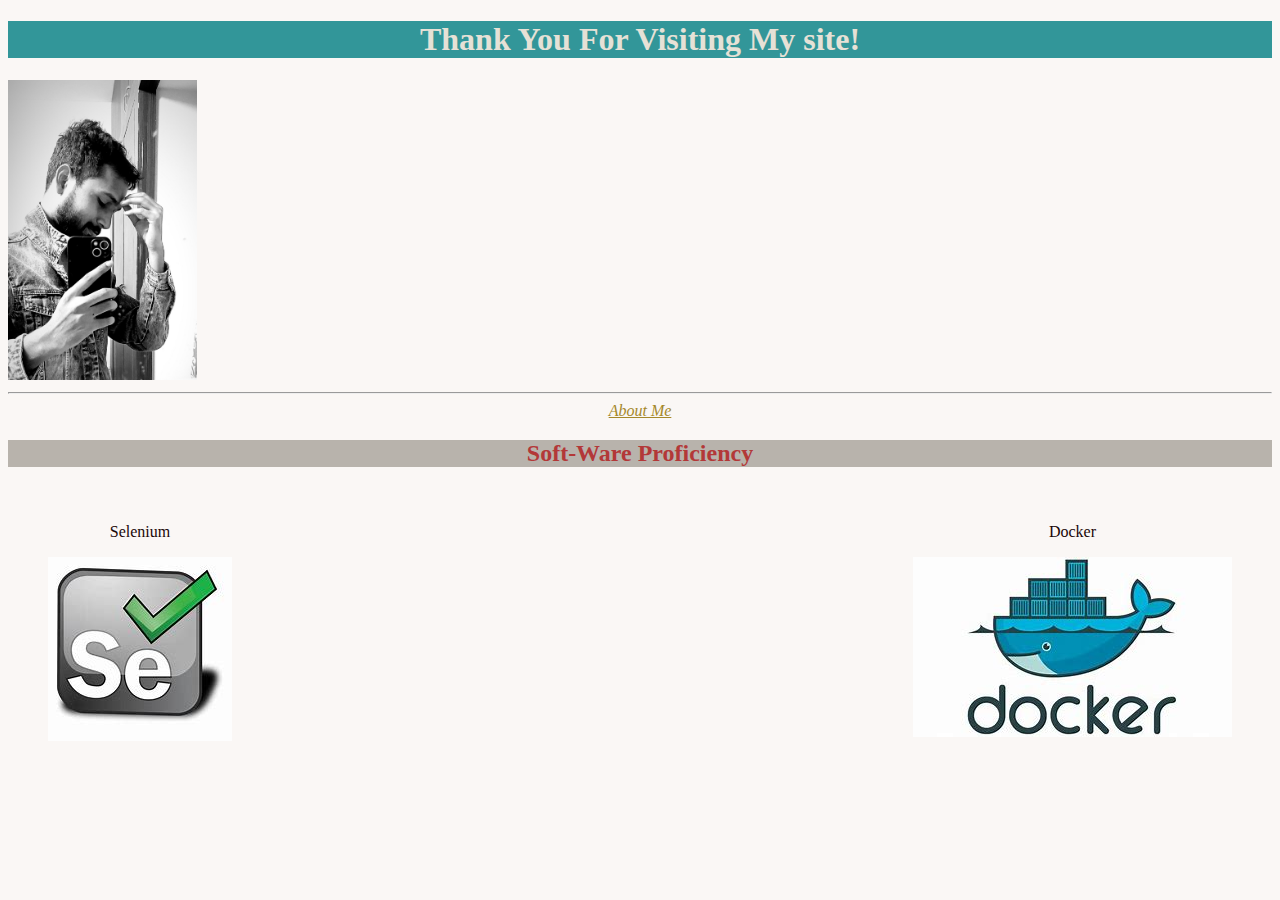
==== index.html @ 5bad39b9 "first" ====
<!DOCTYPE html>
<html lang="en">
<head>
    <meta charset="UTF-8">
    <title>Praveen</title>
    <style>
    </style>
</head>

<body>
    <h1 style="background-color: rgb(50, 150, 153)" >Thank You For Visiting My site!</h1>
    <img src="./Pravi.jpg" height="300"/>
<style>
    
    h1{
text-align: center;
color: rgb(230, 225, 214);

    }
     
    
  html{
    background-color: rgb(250, 247, 245);
  }
    a{
        border: 0cap;
        color: rgb(165, 136, 42);
        
    }
    #AboutMe{
        text-align: center;
    }
    p{
        color: rgb(26, 7, 7);
    }
    h2{
        text-align: center;
        background-color: rgb(184, 179, 172);
    }
    .containerTools{
     display: flex;
     justify-content: space-between;
     margin: 20px;
    }
    .tool{
        text-align: center;
        margin: 20px;
    }
    .tool img{
        display: block;
        margin: 0 auto;
    }
    h3{
        color: rgb(226, 39, 39);
    }
</style>
    <hr/>
    <div id="AboutMe">
    <a href="./About.html" style="font-style: italic;">About Me</a>
</div>
<h2 style="color: rgb(179, 56, 56)">Soft-Ware Proficiency</h2>
<div class="containerTools">
<div class="tool">
<p>Selenium</p> 
<img src="./Selenium.jfif" style="float: left;" alt="Front end tool">
</div>
<div class="tool">
<p>Docker</p>
<img src="./Dockerimage.jfif" style="float: right;">     
</div>  
</div> 
</body>
</html>
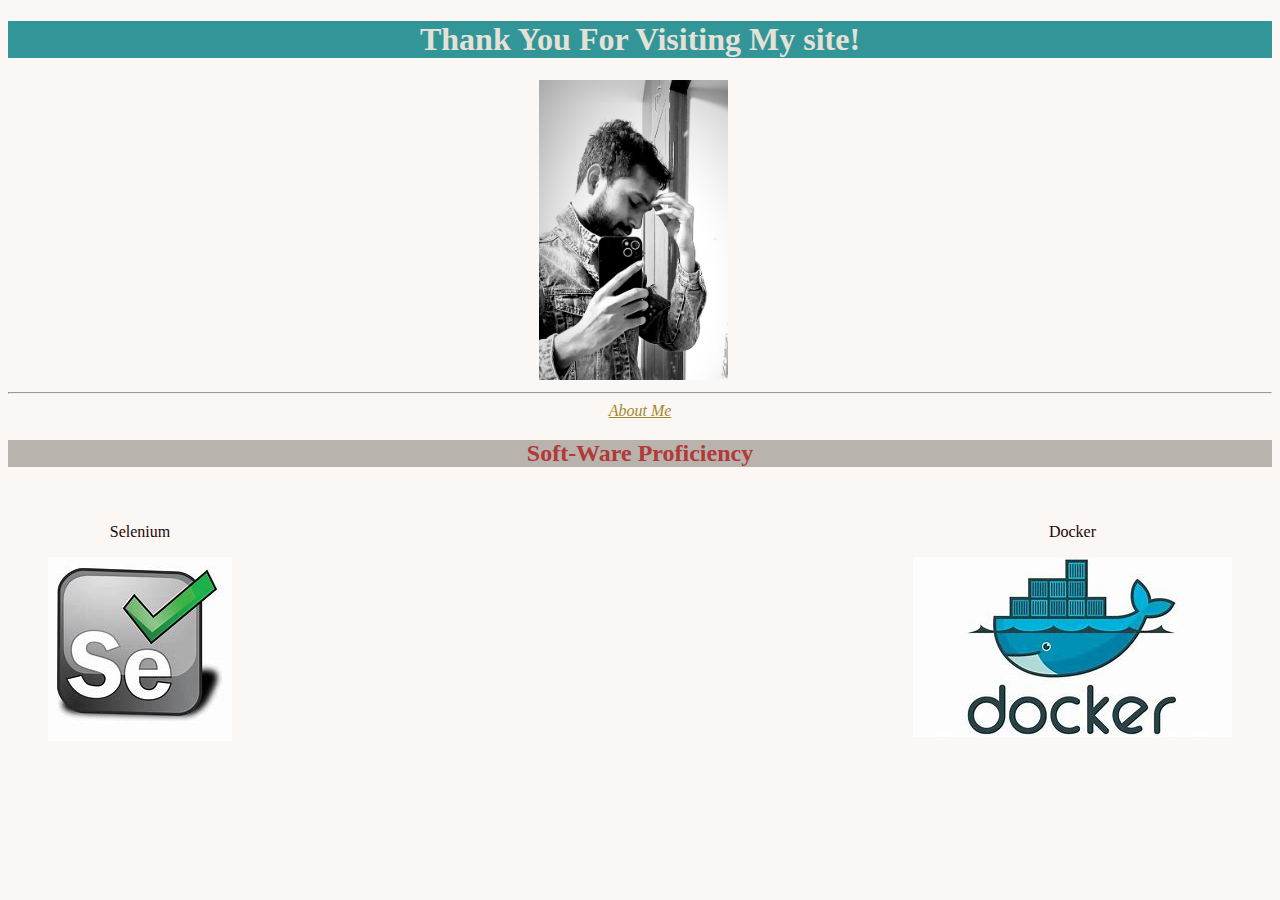
==== commit 3c453fc8: "first" ====
--- a/index.html
+++ b/index.html
@@ -9,8 +9,16 @@
 
 <body>
     <h1 style="background-color: rgb(50, 150, 153)" >Thank You For Visiting My site!</h1>
+    <div class="profileimage">
     <img src="./Pravi.jpg" height="300"/>
+</div>
 <style>
+    .profileimage{
+
+        display: block;
+        margin-left: 42%;
+
+    }
     
     h1{
 text-align: center;
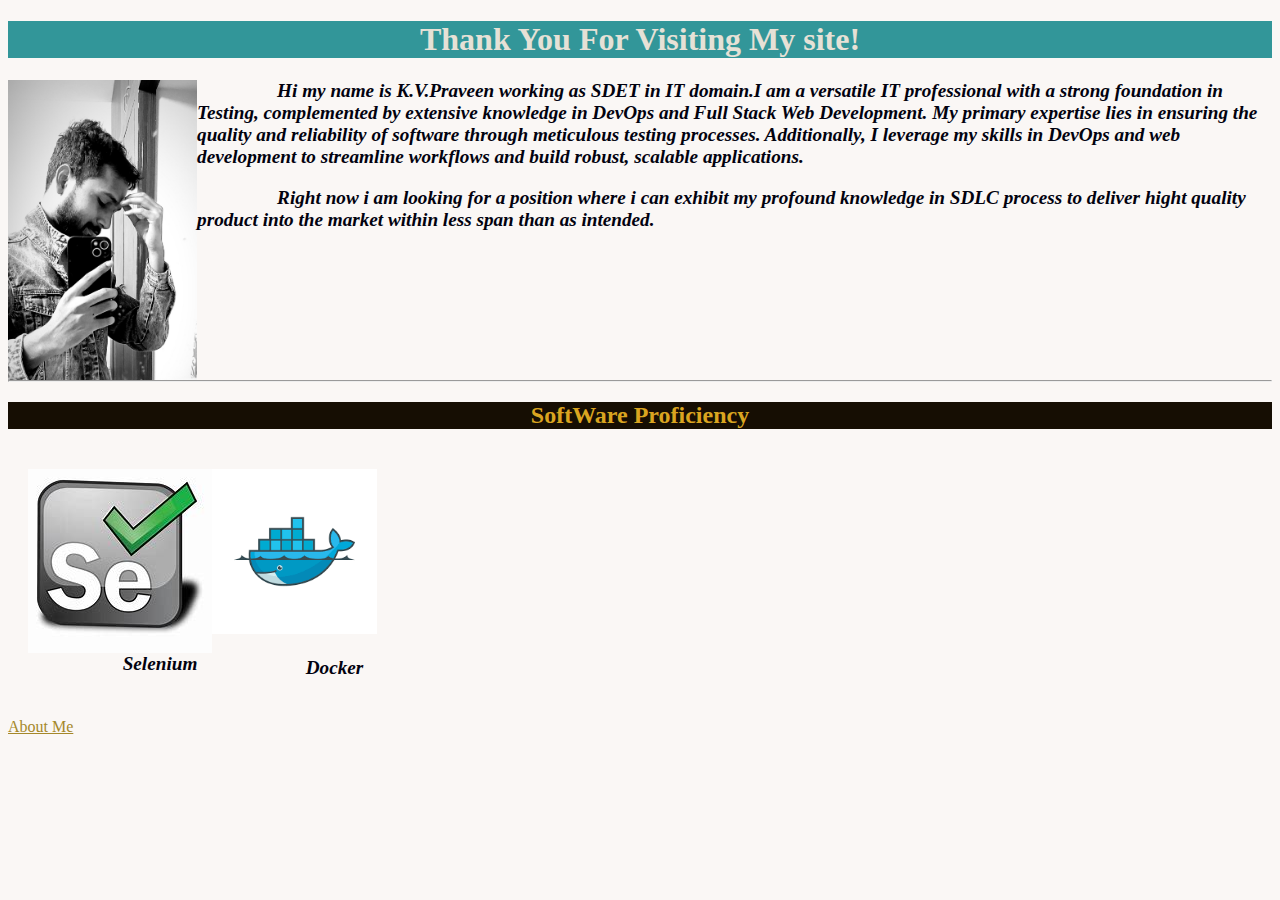
==== commit 013009fe: "28/07/2024" ====
--- a/index.html
+++ b/index.html
@@ -5,77 +5,39 @@
     <title>Praveen</title>
     <style>
     </style>
+    <link rel="stylesheet" href="./style.css"/>
 </head>
 
 <body>
-    <h1 style="background-color: rgb(50, 150, 153)" >Thank You For Visiting My site!</h1>
+    <h1 style="background-color: rgb(50, 150, 153)" >Thank You For Visiting My site!</h1>  
     <div class="profileimage">
     <img src="./Pravi.jpg" height="300"/>
-</div>
-<style>
-    .profileimage{
-
-        display: block;
-        margin-left: 42%;
-
-    }
-    
-    h1{
-text-align: center;
-color: rgb(230, 225, 214);
-
-    }
-     
-    
-  html{
-    background-color: rgb(250, 247, 245);
-  }
-    a{
-        border: 0cap;
-        color: rgb(165, 136, 42);
-        
-    }
-    #AboutMe{
-        text-align: center;
-    }
-    p{
-        color: rgb(26, 7, 7);
-    }
-    h2{
-        text-align: center;
-        background-color: rgb(184, 179, 172);
-    }
-    .containerTools{
-     display: flex;
-     justify-content: space-between;
-     margin: 20px;
-    }
-    .tool{
-        text-align: center;
-        margin: 20px;
-    }
-    .tool img{
-        display: block;
-        margin: 0 auto;
-    }
-    h3{
-        color: rgb(226, 39, 39);
-    }
-</style>
-    <hr/>
-    <div id="AboutMe">
-    <a href="./About.html" style="font-style: italic;">About Me</a>
-</div>
-<h2 style="color: rgb(179, 56, 56)">Soft-Ware Proficiency</h2>
+    <p>Hi my name is K.V.Praveen working as SDET in IT domain.I am a versatile 
+        IT professional with a strong foundation in Testing, complemented by extensive
+         knowledge in DevOps and Full Stack Web Development. My primary expertise lies in ensuring 
+         the quality and reliability of software through meticulous testing processes. Additionally, 
+         I leverage my skills in DevOps and web development to streamline workflows and build robust,
+          scalable applications. </p>
+          <p style="margin: 0%;">Right now i am looking for a position where i can exhibit my profound knowledge
+in SDLC process to deliver hight quality product into the market within less span than as intended.
+          </p>
+        </div>
+<hr/>
+<h2 style="color: goldenrod">SoftWare Proficiency</h2>
 <div class="containerTools">
 <div class="tool">
+<img src="./Selenium.jfif" style="float: left;" alt="Front end tool">
 <p>Selenium</p> 
-<img src="./Selenium.jfif" style="float: left;" alt="Front end tool">
 </div>
 <div class="tool">
-<p>Docker</p>
-<img src="./Dockerimage.jfif" style="float: right;">     
+<img src="./Dockerimage.jfif" height="165"/>  
+<div>
+    <p>Docker</p>  
+</div> 
 </div>  
 </div> 
 </body>
+<footer>
+    <a href="./About.html">About Me</a>
+</footer>
 </html>--- a/style.css
+++ b/style.css
@@ -0,0 +1,58 @@
+
+img{
+        
+    display: inline-block;
+}
+
+
+h1{
+text-align: center;
+color: rgb(230, 225, 214);
+
+}
+.containerTools{
+ display: inline-flex;
+ margin: 20px;
+}
+
+.profileimage>img{
+
+    float: left;
+}
+
+
+html{
+background-color: rgb(250, 247, 245);
+}
+a{
+    border: 0cap;
+    color: rgb(165, 136, 42);
+    
+}
+hr{
+    
+    clear: both;
+}
+#AboutMe{
+    clear: both;
+    text-align: center;
+}
+p{
+    color: rgb(2, 2, 15);
+    font-style:oblique;
+    font-weight: bold;
+    font-size: larger;
+    text-indent: 80px;
+}
+h2{
+    text-align: center;
+    background-color: rgb(22, 14, 3);
+    
+}
+
+h3{
+    color: rgb(226, 39, 39);
+}
+.tool{
+    text-align: center;
+}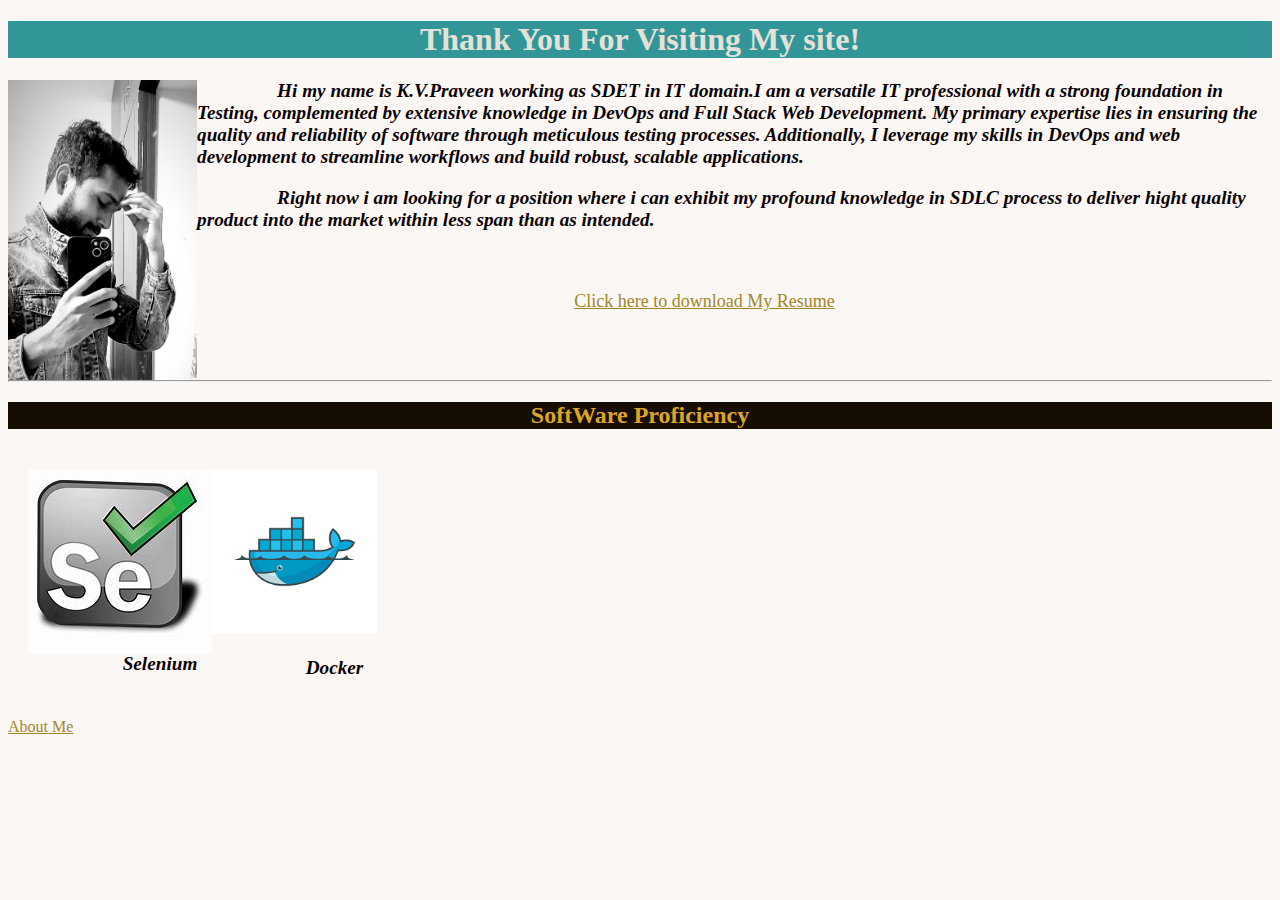
==== commit 75c5fc25: "latest" ====
--- a/index.html
+++ b/index.html
@@ -21,6 +21,9 @@
           <p style="margin: 0%;">Right now i am looking for a position where i can exhibit my profound knowledge
 in SDLC process to deliver hight quality product into the market within less span than as intended.
           </p>
+          <div class="resume">
+          <a href="./Resume-2024.pdf" download="Resume-2024" style="font-weight: 200;">Click here to download My Resume</a>
+        </div>
         </div>
 <hr/>
 <h2 style="color: goldenrod">SoftWare Proficiency</h2>
--- a/style.css
+++ b/style.css
@@ -33,12 +33,17 @@
     
     clear: both;
 }
+.resume{
+margin: 60px;
+    font-size: large;
+    text-align: center;
+}
 #AboutMe{
     clear: both;
     text-align: center;
 }
 p{
-    color: rgb(2, 2, 15);
+    color: rgb(12, 3, 3);
     font-style:oblique;
     font-weight: bold;
     font-size: larger;
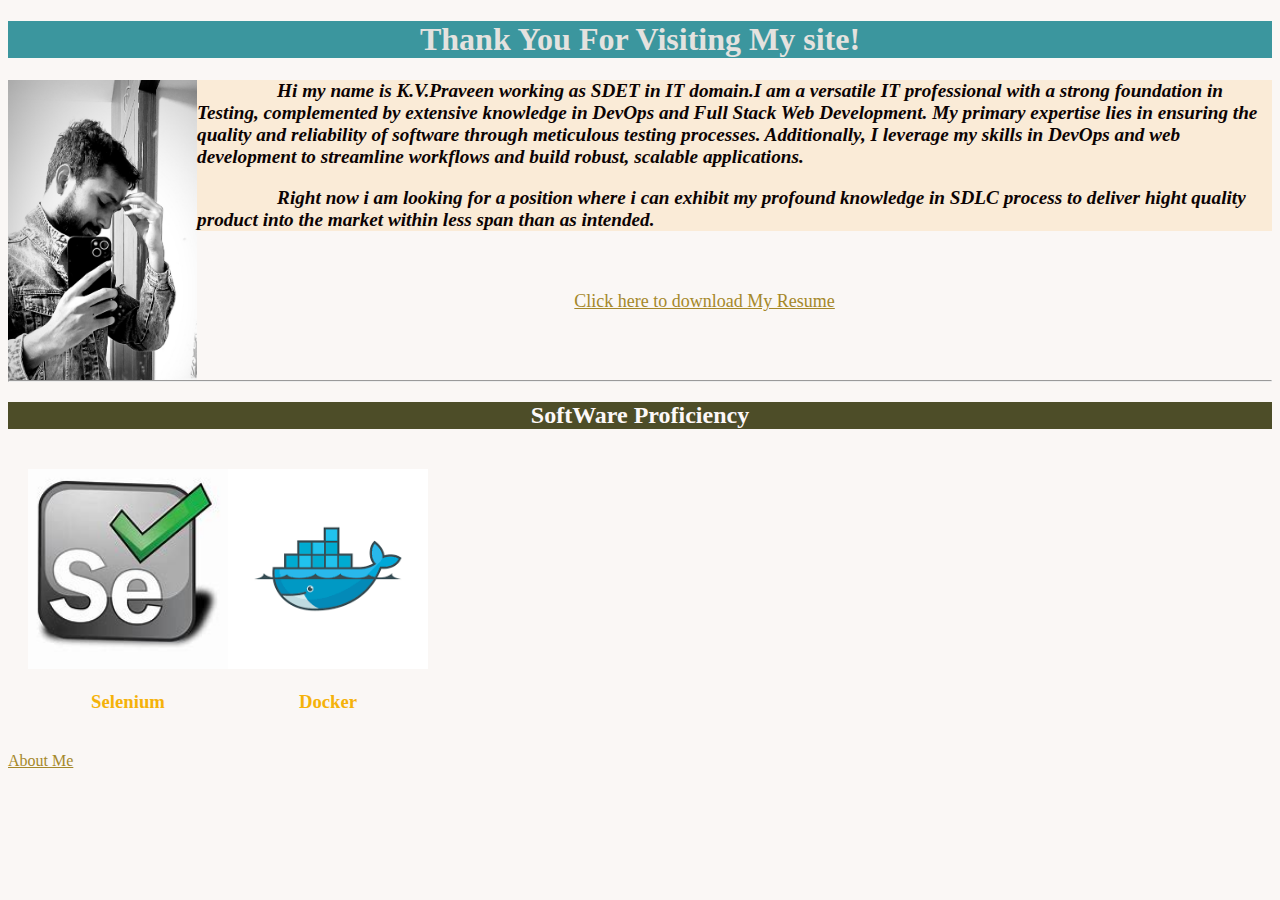
==== commit 98780d8c: "latest" ====
--- a/index.html
+++ b/index.html
@@ -9,9 +9,10 @@
 </head>
 
 <body>
-    <h1 style="background-color: rgb(50, 150, 153)" >Thank You For Visiting My site!</h1>  
+    <h1 style="background-color: rgb(59, 150, 158)" >Thank You For Visiting My site!</h1>  
     <div class="profileimage">
     <img src="./Pravi.jpg" height="300"/>
+   <div class="block">
     <p>Hi my name is K.V.Praveen working as SDET in IT domain.I am a versatile 
         IT professional with a strong foundation in Testing, complemented by extensive
          knowledge in DevOps and Full Stack Web Development. My primary expertise lies in ensuring 
@@ -21,22 +22,22 @@
           <p style="margin: 0%;">Right now i am looking for a position where i can exhibit my profound knowledge
 in SDLC process to deliver hight quality product into the market within less span than as intended.
           </p>
+        </div>
           <div class="resume">
           <a href="./Resume-2024.pdf" download="Resume-2024" style="font-weight: 200;">Click here to download My Resume</a>
-        </div>
+       
+    </div>
         </div>
 <hr/>
-<h2 style="color: goldenrod">SoftWare Proficiency</h2>
+<h2 style="color: rgb(252, 248, 248)">SoftWare Proficiency</h2>
 <div class="containerTools">
 <div class="tool">
-<img src="./Selenium.jfif" style="float: left;" alt="Front end tool">
-<p>Selenium</p> 
+<img src="./Selenium.jfif"  alt="Front end tool">
+<h3>Selenium</h3> 
 </div>
 <div class="tool">
-<img src="./Dockerimage.jfif" height="165"/>  
-<div>
-    <p>Docker</p>  
-</div> 
+<img src="./Dockerimage.jfif"/> 
+<h3>Docker</h3>  
 </div>  
 </div> 
 </body>
--- a/style.css
+++ b/style.css
@@ -7,19 +7,28 @@
 
 h1{
 text-align: center;
-color: rgb(230, 225, 214);
+color: rgb(228, 226, 223);
 
 }
-.containerTools{
+.containerTools {
  display: inline-flex;
  margin: 20px;
+}
+.containerTools p{
+
+margin-left: 0%;
+color:rgb(230, 148, 25)
 }
 
 .profileimage>img{
 
     float: left;
+    
 }
+.block{
 
+    background-color:antiquewhite
+}
 
 html{
 background-color: rgb(250, 247, 245);
@@ -37,6 +46,7 @@
 margin: 60px;
     font-size: large;
     text-align: center;
+    font-weight: bold;
 }
 #AboutMe{
     clear: both;
@@ -51,13 +61,17 @@
 }
 h2{
     text-align: center;
-    background-color: rgb(22, 14, 3);
+    background-color:rgb(77, 77, 40)
     
 }
 
 h3{
-    color: rgb(226, 39, 39);
+    color: rgb(245, 178, 10)
 }
 .tool{
     text-align: center;
+}
+.tool>img{
+
+    height: 200px; ;
 }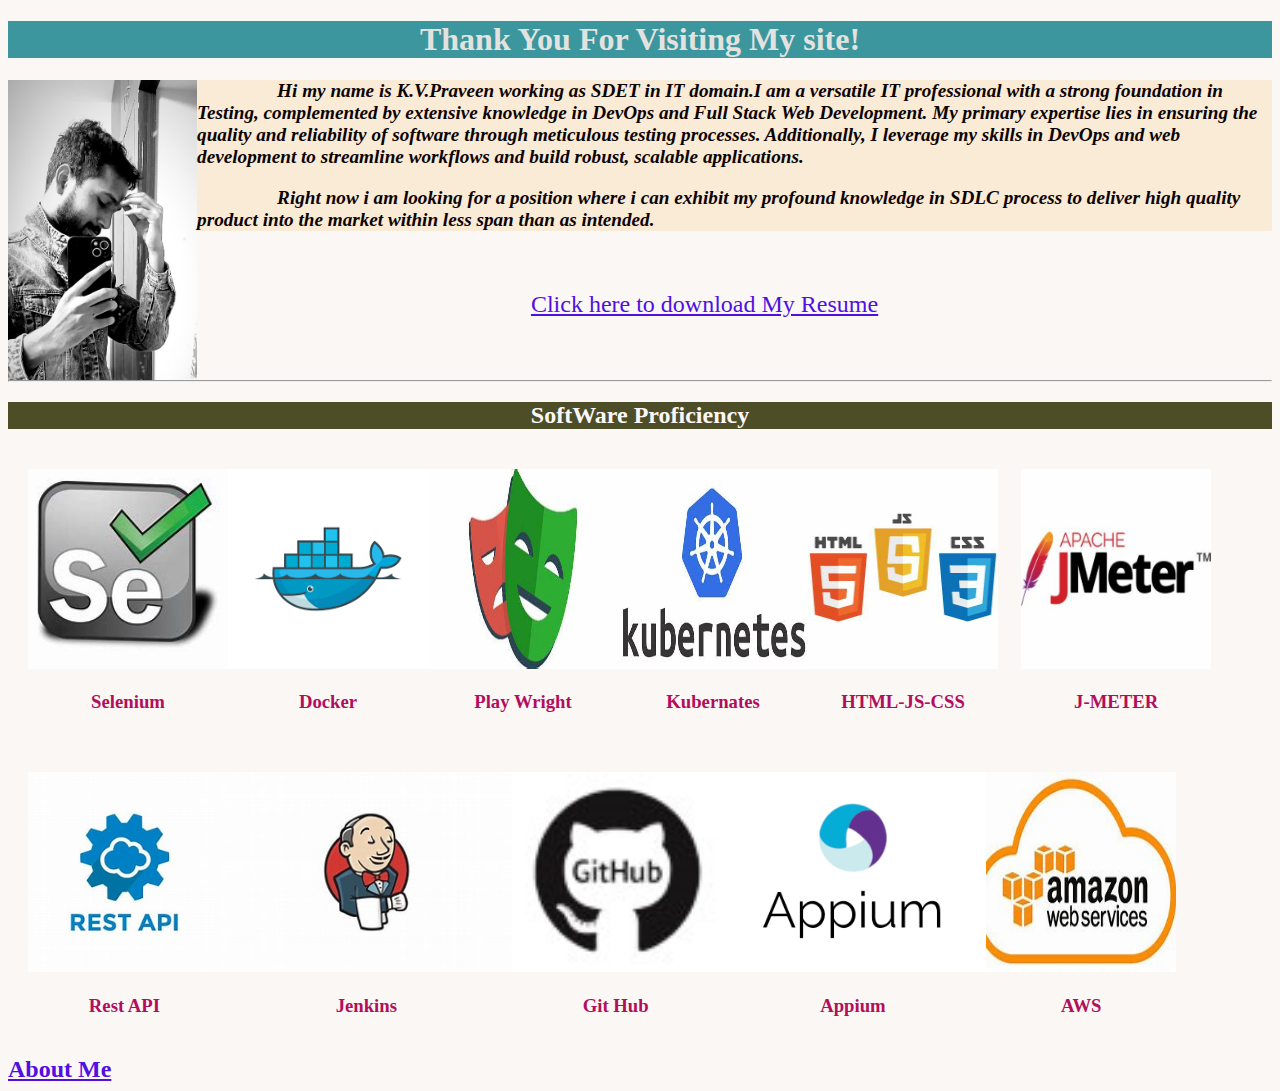
==== commit b2a82e54: "first" ====
--- a/index.html
+++ b/index.html
@@ -20,7 +20,7 @@
          I leverage my skills in DevOps and web development to streamline workflows and build robust,
           scalable applications. </p>
           <p style="margin: 0%;">Right now i am looking for a position where i can exhibit my profound knowledge
-in SDLC process to deliver hight quality product into the market within less span than as intended.
+in SDLC process to deliver high quality product into the market within less span than as intended.
           </p>
         </div>
           <div class="resume">
@@ -39,7 +39,55 @@
 <img src="./Dockerimage.jfif"/> 
 <h3>Docker</h3>  
 </div>  
-</div> 
+<div class="tool">
+    <img src="./play.jpg" width="190"/> 
+    <h3>Play Wright</h3>  
+    </div> 
+    <div class="tool">
+    <img src="./OIP.jfif" width="190"/> 
+    <h3>Kubernates</h3>  
+    </div> 
+    <div class="tool">
+    <img src="./HTML-JS-CSS.jfif" width="190"/> 
+    <h3>HTML-JS-CSS</h3>  
+    </div> 
+    <div class="tool" style="margin-left: 2%;">
+        <img src="./JM.jfif" width="190"/> 
+        <h3>J-METER</h3>  
+        </div> 
+</div>
+        <div class="FewMore">
+        
+<div class="FewMoreTools">
+
+    <div class="tool">
+        <img src="./Rest.jfif"  alt="Front end tool">
+        <h3>Rest API</h3> 
+        </div>
+
+<div class="tool">
+    <img src="./Jenkin.jfif"  alt="Front end tool">
+    <h3>Jenkins</h3> 
+    </div>
+    <div class="tool">
+        <img src="./Git_hub_logo.png"  alt="Front end tool">
+        <h3>Git Hub</h3> 
+        </div>
+        <div class="tool">
+            <img src="./Appium.png"  alt="Front end tool">
+            <h3>Appium</h3> 
+            </div>
+            <div class="tool">
+                <img src="./AWS.jfif" width="190"  alt="Front end tool">
+                <h3>AWS</h3> 
+                </div>
+        
+    
+
+        </div>
+        
+     
+
 </body>
 <footer>
     <a href="./About.html">About Me</a>
--- a/style.css
+++ b/style.css
@@ -14,11 +14,11 @@
  display: inline-flex;
  margin: 20px;
 }
-.containerTools p{
-
-margin-left: 0%;
-color:rgb(230, 148, 25)
-}
+.FewMoreTools {
+    display: inline-flex;
+    margin: 20px;
+   }
+   
 
 .profileimage>img{
 
@@ -35,7 +35,9 @@
 }
 a{
     border: 0cap;
-    color: rgb(165, 136, 42);
+    color: rgb(79, 16, 224);
+    font-weight: bold;
+    font-size: x-large;
     
 }
 hr{
@@ -66,7 +68,7 @@
 }
 
 h3{
-    color: rgb(245, 178, 10)
+    color: rgb(179, 14, 91)
 }
 .tool{
     text-align: center;
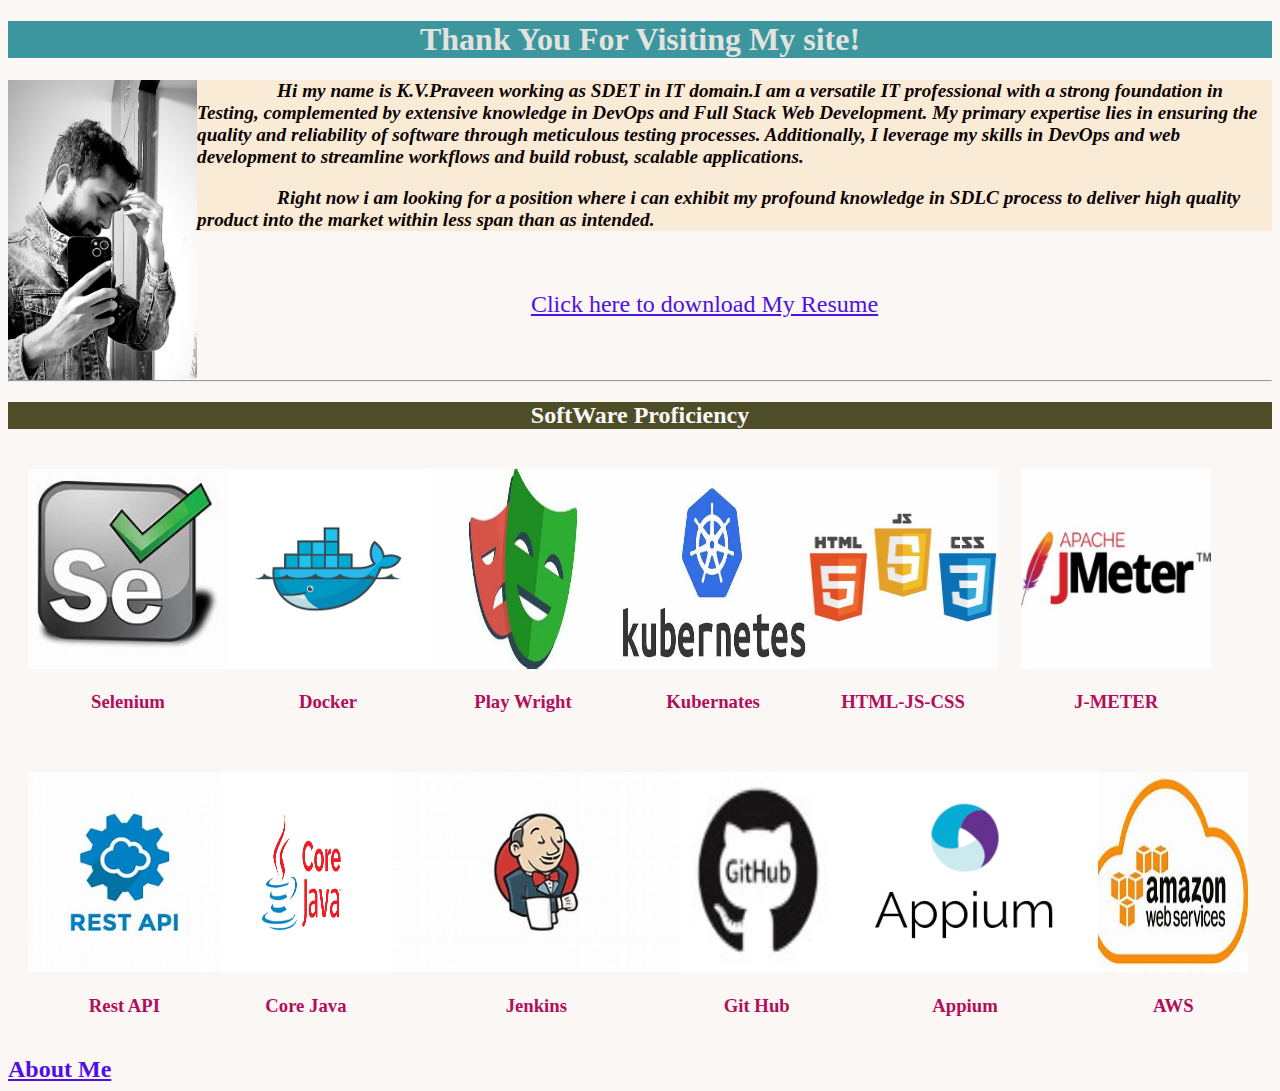
==== commit b44980b8: "first" ====
--- a/index.html
+++ b/index.html
@@ -56,7 +56,7 @@
         <h3>J-METER</h3>  
         </div> 
 </div>
-        <div class="FewMore">
+        
         
 <div class="FewMoreTools">
 
@@ -64,13 +64,17 @@
         <img src="./Rest.jfif"  alt="Front end tool">
         <h3>Rest API</h3> 
         </div>
+        <div class="tool">
+            <img src="./corejava.png" width="170"/> 
+            <h3>Core Java</h3>  
+            </div>
 
 <div class="tool">
     <img src="./Jenkin.jfif"  alt="Front end tool">
     <h3>Jenkins</h3> 
     </div>
     <div class="tool">
-        <img src="./Git_hub_logo.png"  alt="Front end tool">
+        <img src="./Git_hub_logo.png"  width="150" alt="Front end tool">
         <h3>Git Hub</h3> 
         </div>
         <div class="tool">
@@ -78,7 +82,7 @@
             <h3>Appium</h3> 
             </div>
             <div class="tool">
-                <img src="./AWS.jfif" width="190"  alt="Front end tool">
+                <img src="./AWS.jfif" width="150"  alt="Front end tool">
                 <h3>AWS</h3> 
                 </div>
         
@@ -86,8 +90,7 @@
 
         </div>
         
-     
-
+    
 </body>
 <footer>
     <a href="./About.html">About Me</a>
--- a/style.css
+++ b/style.css
@@ -11,9 +11,9 @@
 
 }
 .containerTools {
- display: inline-flex;
- margin: 20px;
-}
+    display: inline-flex;
+    margin: 20px;
+   }
 .FewMoreTools {
     display: inline-flex;
     margin: 20px;
